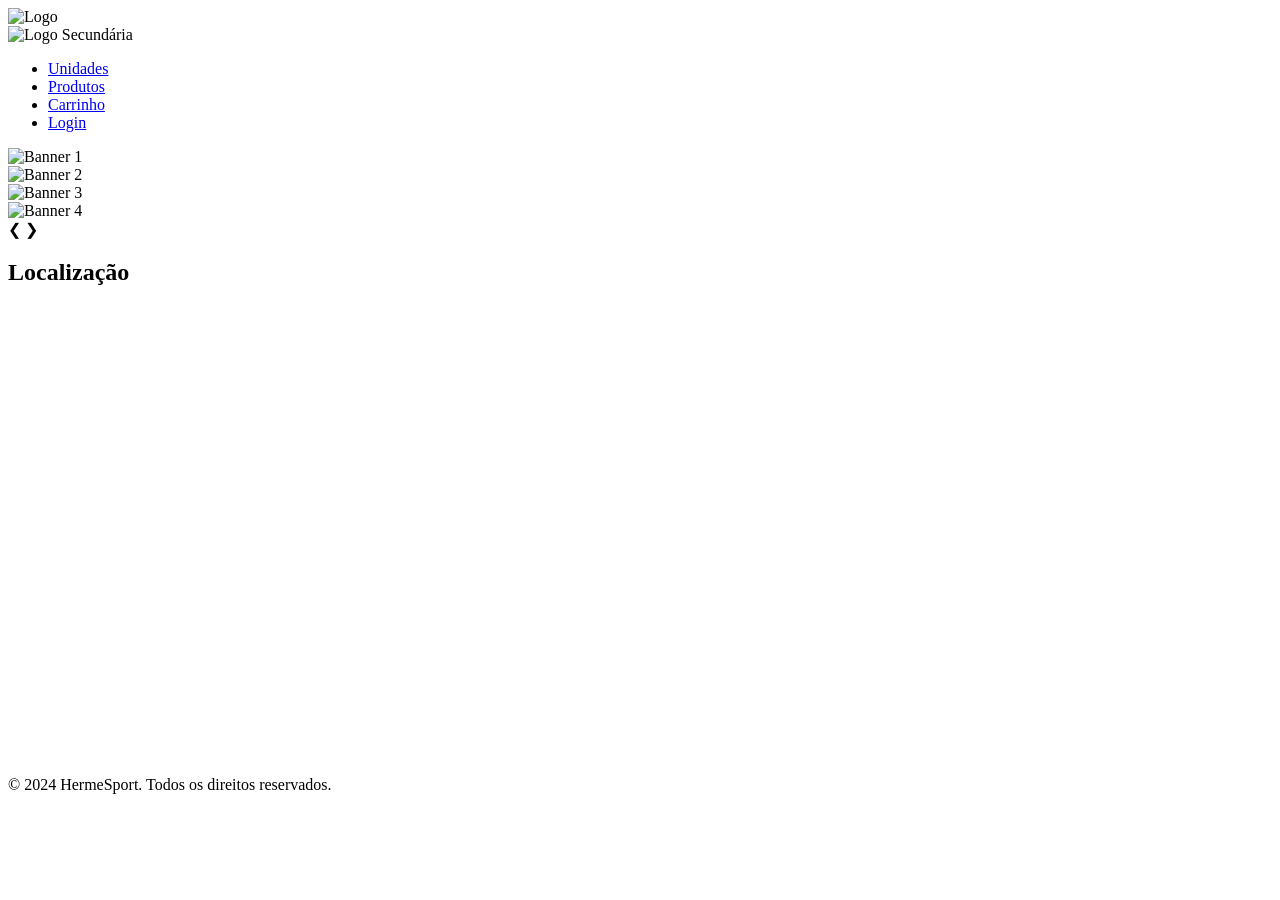
==== HS/src/HTML/Index.html @ 457bb392 "Adicionando a pasta HS com o projeto" ====
<!DOCTYPE html>
<html lang="pt-BR">
<head>
    <meta charset="UTF-8">
    <meta name="viewport" content="width=device-width, initial-scale=1.0">
    <link rel="stylesheet" href="/src/CSS/reset.css">
    <link rel="stylesheet" href="/src/CSS/estilo.css">
    <link rel="stylesheet" href="/src/CSS/scroolbar.css">
    <link rel="stylesheet" href="https://fonts.googleapis.com/css2?family=Bebas+Neue&display=swap">
    <title>HermeSport</title>
</head>
<body>

    <!-- Cabeçalho -->
    <header>
        <img class="logo1" src="/img/logo1.png" alt="Logo">
    </header>

    <!-- Navegação -->
    <nav>
        <div class="nav-menu-container">
            <img class="logo2" src="/img/logo2.png" alt="Logo Secundária"> <!-- Logo alinhada à esquerda -->
            <ul id="navMenu">
                <li class="nav-item"><a href="/src/HTML/Unidades.html">Unidades</a></li>
                <li class="nav-item"><a href="/src/HTML/Produtos.html">Produtos</a></li>
                <li class="nav-item"><a href="/src/HTML/Carrinho.html">Carrinho</a></li>
                <li class="nav-item"><a href="#">Login</a></li>
            </ul>
        </div>
    </nav>

    <!-- Corpo do site -->
    <div class="content-wrapper">
        <main>
            <div class="slides-container">
                <div class="slides fade">
                    <img src="/img/banner1.png" alt="Banner 1">
                </div>
                <div class="slides fade">
                    <img src="/img/banner2.png" alt="Banner 2">
                </div>
                <div class="slides fade">
                    <img src="/img/banner3.png" alt="Banner 3">
                </div>
                <div class="slides fade">
                    <img src="/img/banner4.png" alt="Banner 4">
                </div>

                <!-- Botões -->
                <a class="prev" onclick="plusSlides(-1)">&#10094;</a>
                <a class="next" onclick="plusSlides(1)">&#10095;</a>

                <!-- Pontos de navegação -->
                <div class="dots-container">
                    <span class="dot" onclick="currentSlide(1)"></span>
                    <span class="dot" onclick="currentSlide(2)"></span>
                    <span class="dot" onclick="currentSlide(3)"></span>
                    <span class="dot" onclick="currentSlide(4)"></span>
                </div>
            </div>
        </main>

        <aside>
            <h2>Localização</h2>
            <iframe src="https://www.google.com/maps/embed?pb=!4v1725133802936!6m8!1m7!1sJDPHdrcMEfsKT7jW0-WdeQ!2m2!1d-25.52917403424425!2d-48.51934607922977!3f139.09943845991688!4f-4.373112613536122!5f0.7820865974627469" width="600" height="450" style="border:0;" allowfullscreen="" loading="lazy" referrerpolicy="no-referrer-when-downgrade"></iframe>
        </aside>
    </div>

    <!-- Rodapé -->
    <footer>
        <p>© 2024 HermeSport. Todos os direitos reservados.</p>
    </footer>

    <script src="/src/JAVASCRIPT/carrossel.js"></script>

</body>
</html>
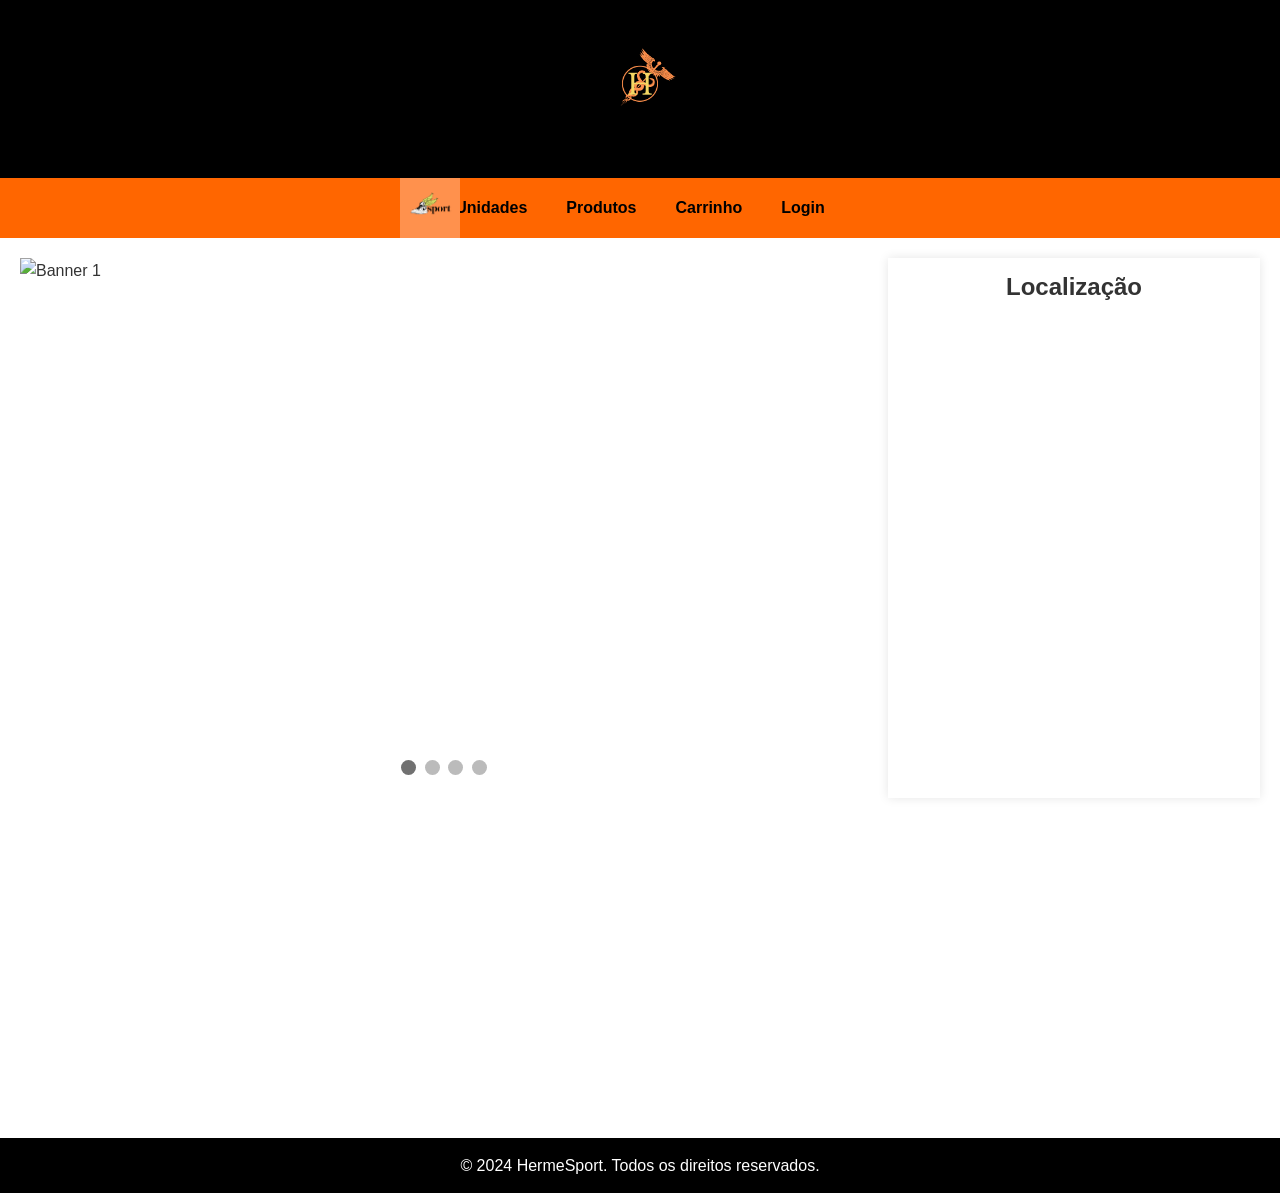
==== commit f2ca8316: "Adiciona novos arquivos de estilo e atualiza HTMLs" ====
--- a/HS/src/HTML/Index.html
+++ b/HS/src/HTML/Index.html
@@ -3,9 +3,9 @@
 <head>
     <meta charset="UTF-8">
     <meta name="viewport" content="width=device-width, initial-scale=1.0">
-    <link rel="stylesheet" href="/src/CSS/reset.css">
-    <link rel="stylesheet" href="/src/CSS/estilo.css">
-    <link rel="stylesheet" href="/src/CSS/scroolbar.css">
+    <link rel="stylesheet" href="/HS/src/CSS/reset.css">
+    <link rel="stylesheet" href="/HS/src/CSS/estilo.css">
+    <link rel="stylesheet" href="/HS/src/CSS/scroolbar.css">
     <link rel="stylesheet" href="https://fonts.googleapis.com/css2?family=Bebas+Neue&display=swap">
     <title>HermeSport</title>
 </head>
@@ -13,17 +13,17 @@
 
     <!-- Cabeçalho -->
     <header>
-        <img class="logo1" src="/img/logo1.png" alt="Logo">
+        <img class="logo1" src="/HS/img/logo1.png" alt="Logo">
     </header>
 
     <!-- Navegação -->
     <nav>
         <div class="nav-menu-container">
-            <img class="logo2" src="/img/logo2.png" alt="Logo Secundária"> <!-- Logo alinhada à esquerda -->
+            <img class="logo2" src="/HS/img/logo2.png" alt="Logo Secundária"> <!-- Logo alinhada à esquerda -->
             <ul id="navMenu">
-                <li class="nav-item"><a href="/src/HTML/Unidades.html">Unidades</a></li>
-                <li class="nav-item"><a href="/src/HTML/Produtos.html">Produtos</a></li>
-                <li class="nav-item"><a href="/src/HTML/Carrinho.html">Carrinho</a></li>
+                <li class="nav-item"><a href="/HS/src/HTML/Unidades.html">Unidades</a></li>
+                <li class="nav-item"><a href="/HS/src/HTML/Produtos.html">Produtos</a></li>
+                <li class="nav-item"><a href="/HS/src/HTML/Carrinho.html">Carrinho</a></li>
                 <li class="nav-item"><a href="#">Login</a></li>
             </ul>
         </div>
@@ -34,16 +34,16 @@
         <main>
             <div class="slides-container">
                 <div class="slides fade">
-                    <img src="/img/banner1.png" alt="Banner 1">
+                    <img src="/HS/img/banner1.png" alt="Banner 1">
                 </div>
                 <div class="slides fade">
-                    <img src="/img/banner2.png" alt="Banner 2">
+                    <img src="/HS/img/banner2.png" alt="Banner 2">
                 </div>
                 <div class="slides fade">
-                    <img src="/img/banner3.png" alt="Banner 3">
+                    <img src="/HS/img/banner3.png" alt="Banner 3">
                 </div>
                 <div class="slides fade">
-                    <img src="/img/banner4.png" alt="Banner 4">
+                    <img src="/HS/img/banner4.png" alt="Banner 4">
                 </div>
 
                 <!-- Botões -->
@@ -71,7 +71,7 @@
         <p>© 2024 HermeSport. Todos os direitos reservados.</p>
     </footer>
 
-    <script src="/src/JAVASCRIPT/carrossel.js"></script>
+    <script src="/HS/src/JAVASCRIPT/carrossel.js"></script>
 
 </body>
 </html>
--- a/HS/src/CSS/estilo.css
+++ b/HS/src/CSS/estilo.css
@@ -0,0 +1,262 @@
+/* Reset básico */
+* {
+    margin: 0;
+    padding: 0;
+    box-sizing: border-box;
+}
+
+body {
+    font-family: 'Bebas Neue', sans-serif; /* Adicione fontes fallback */
+    line-height: 1.6;
+    color: #333;
+    overflow-x: hidden; /* Evita rolagem horizontal indesejada */
+}
+
+/* Estilo do Cabeçalho */
+header {
+    background-color: black; /* Fundo preto para o header */
+    padding: 10px;
+    text-align: center;
+}
+
+.logo1 {
+    max-width: 150px; /* Tamanho fixo para o logo principal */
+    height: auto;
+}
+
+/* Estilo da Navegação */
+nav {
+    background-color: #ff6600; /* Fundo laranja */
+    color: #fff;
+    padding: 5px 15px; /* Reduzido para ocupar menos espaço */
+    display: flex;
+    align-items: center;
+    position: relative;
+    height: 60px; /* Altura definida para manter uma proporção menor */
+}
+
+/* Logo secundário no lado esquerdo do menu */
+.logo2 {
+    position: absolute; /* Posição absoluta para fixar no canto */
+    left: 400px; /* Ajusta para o canto esquerdo */
+    top: 50%; /* Centraliza verticalmente */
+    transform: translateY(-50%); /* Ajusta para o centro vertical */
+    max-width: 60px; /* Reduz tamanho do logo secundário */
+    height: auto;
+}
+
+/* Itens de navegação */
+.nav-item {
+    display: flex;
+    align-items: center; /* Alinha verticalmente os itens */
+}
+
+/* Contêiner do Menu de Navegação */
+.nav-menu-container {
+    display: flex;
+    align-items: center;
+    justify-content: center; /* Centraliza o menu */
+    flex: 1;
+}
+
+/* Menu de Navegação */
+#navMenu {
+    list-style: none;
+    display: flex;
+    align-items: center;
+    margin: 0;
+    padding-left: 0;
+    gap: 15px; /* Espaçamento aumentado entre os itens */
+}
+
+#navMenu li {
+    margin: 0;
+}
+
+#navMenu a {
+    color: #000000;
+    text-decoration: none;
+    font-weight: 700;
+    font-size: 16px; /* Aumenta o tamanho da fonte */
+    padding: 8px 12px; /* Adiciona um pouco de espaço ao redor do texto */
+    transition: transform 0.3s ease, color 0.3s ease; /* Adiciona transição para animação */
+}
+
+#navMenu a:hover {
+    transform: scale(1.1); /* Aumenta ligeiramente o tamanho ao passar o mouse */
+    color: #f0e68c; /* Altera a cor ao passar o mouse */
+}
+
+
+/* Botões para abrir e fechar o menu (visível em dispositivos móveis) */
+.open, .close {
+    display: none;
+}
+
+/* Ajustes para a navegação em dispositivos móveis */
+@media (max-width: 992px) {
+    nav {
+        padding: 5px;
+        flex-direction: column;
+        align-items: flex-start;
+    }
+
+    .nav-menu-container {
+        display: none; /* Oculta o contêiner do menu em dispositivos móveis */
+    }
+
+    #navMenu {
+        display: none;
+        flex-direction: column;
+        align-items: center;
+        position: absolute;
+        top: 50px;
+        right: 0;
+        background-color: #ff6600; /* Fundo laranja */
+        width: 100%;
+        z-index: 1000;
+    }
+
+    #navMenu.active {
+        display: flex;
+    }
+
+    #navMenu li {
+        margin: 10px 0;
+    }
+
+    .open, .close {
+        display: block;
+        position: absolute;
+        top: 10px;
+        right: 10px;
+        cursor: pointer;
+        z-index: 1001;
+    }
+}
+
+/* Corpo do site */
+.content-wrapper {
+    display: flex;
+    justify-content: center;
+    align-items: stretch;
+    height: 100vh; /* Ajusta a altura para preencher a viewport */
+    padding: 20px; /* Adiciona um pouco de padding */
+    gap: 20px; /* Espaço entre o main e o aside */
+}
+
+/* Seção principal */
+main {
+    flex: 2; /* Garante que ocupe mais espaço que o aside */
+    display: flex;
+    flex-direction: column;
+    position: relative;
+    overflow: hidden;
+    max-width: 70%; /* Ajuste a largura máxima conforme necessário */
+}
+
+.slides-container {
+    position: relative;
+    width: 100%;
+    height: 60vh; /* Ajusta a altura dos banners */
+    overflow: hidden;
+}
+
+.slides {
+    display: none;
+    position: relative;
+    width: 100%;
+    height: 100%;
+}
+
+.slides img {
+    width: 100%;
+    height: 100%;
+    object-fit: cover; /* Ajusta a imagem para cobrir toda a área do slide sem distorcer */
+}
+
+/* Botões de navegação para os slides */
+.prev, .next {
+    cursor: pointer;
+    position: absolute;
+    top: 50%;
+    width: auto;
+    padding: 16px;
+    margin-top: -22px;
+    color: white;
+    font-weight: bold;
+    font-size: 18px;
+    transition: 0.6s ease;
+    border-radius: 0 3px 3px 0;
+    user-select: none;
+}
+
+.next {
+    right: 0;
+    border-radius: 3px 0 0 3px;
+}
+
+.prev:hover, .next:hover {
+    background-color: rgba(0, 0, 0, 0.8);
+}
+
+/* Pontos dos slides */
+.dots-container {
+    text-align: center;
+    position: absolute;
+    bottom: 15px;
+    width: 100%;
+}
+
+.dot {
+    cursor: pointer;
+    height: 15px;
+    width: 15px;
+    margin: 0 2px;
+    background-color: #bbb;
+    border-radius: 50%;
+    display: inline-block;
+    transition: background-color 0.6s ease;
+}
+
+.dot:hover, .dot.active {
+    background-color: #717171;
+}
+
+/* Seção do Mapa */
+aside {
+    flex: 1; /* Garante que ocupe menos espaço que o main */
+    padding: 10px;
+    box-shadow: 0 0 10px rgba(0, 0, 0, 0.1); /* Opcional: adiciona uma sombra ao redor do mapa */
+    height: 60vh; /* Ajusta a altura do mapa para coincidir com a altura dos banners */
+    max-width: 30%; /* Ajuste a largura máxima conforme necessário */
+    text-align: center; /* Centraliza o conteúdo dentro do aside */
+}
+
+aside h2 {
+    margin-top: 0;
+}
+
+aside iframe {
+    width: 100%;
+    height: 100%;
+    border: 0;
+}
+
+/* Rodapé */
+footer {
+    background-color: black; /* Fundo preto para o footer */
+    padding: 15px;
+    text-align: center;
+    color: white; /* Texto em branco */
+}
+
+/* Links do rodapé */
+footer a {
+    color: white;
+    text-decoration: none;
+}
+
+footer a:hover {
+    text-decoration: underline;
+}
--- a/HS/src/CSS/scroolbar.css
+++ b/HS/src/CSS/scroolbar.css
@@ -0,0 +1,16 @@
+
+/* ===== Scrollbar CSS ===== */
+
+*::-webkit-scrollbar {
+    width: 12px;
+}
+
+*::-webkit-scrollbar-track {
+    background: #f1e9e9;
+}
+
+*::-webkit-scrollbar-thumb {
+    background-color: #582965;
+    border-radius: 10px;
+    border: 3px solid #ffffff;
+}
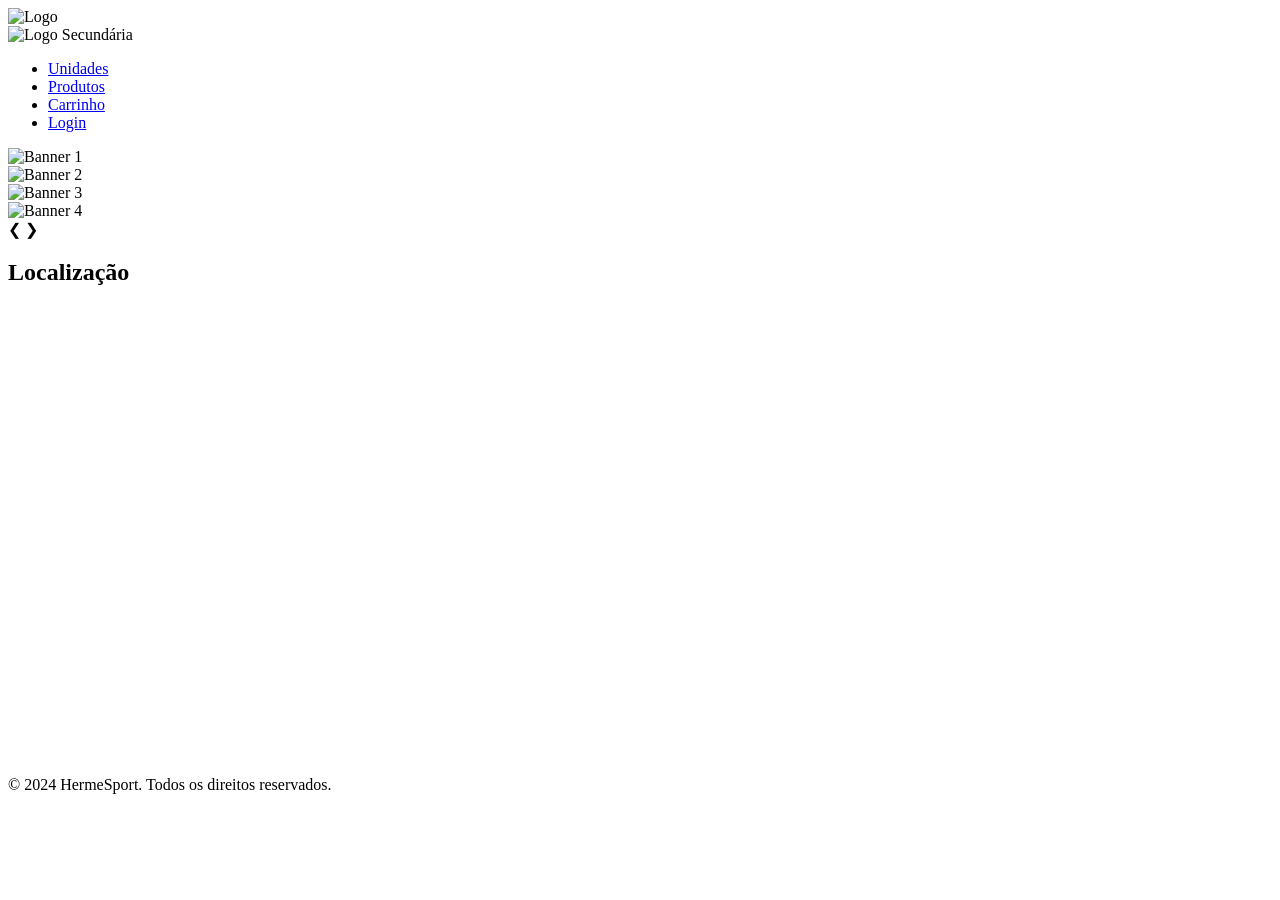
==== commit c7394089: "Add files via upload" ====
--- a/HS/src/HTML/Index.html
+++ b/HS/src/HTML/Index.html
@@ -3,9 +3,9 @@
 <head>
     <meta charset="UTF-8">
     <meta name="viewport" content="width=device-width, initial-scale=1.0">
-    <link rel="stylesheet" href="/HS/src/CSS/reset.css">
-    <link rel="stylesheet" href="/HS/src/CSS/estilo.css">
-    <link rel="stylesheet" href="/HS/src/CSS/scroolbar.css">
+    <link rel="stylesheet" href="/src/CSS/reset.css">
+    <link rel="stylesheet" href="/src/CSS/estilo.css">
+    <link rel="stylesheet" href="/src/CSS/scroolbar.css">
     <link rel="stylesheet" href="https://fonts.googleapis.com/css2?family=Bebas+Neue&display=swap">
     <title>HermeSport</title>
 </head>
@@ -13,17 +13,17 @@
 
     <!-- Cabeçalho -->
     <header>
-        <img class="logo1" src="/HS/img/logo1.png" alt="Logo">
+        <img class="logo1" src="/img/logo1.png" alt="Logo">
     </header>
 
     <!-- Navegação -->
     <nav>
         <div class="nav-menu-container">
-            <img class="logo2" src="/HS/img/logo2.png" alt="Logo Secundária"> <!-- Logo alinhada à esquerda -->
+            <img class="logo2" src="/img/logo2.png" alt="Logo Secundária"> <!-- Logo alinhada à esquerda -->
             <ul id="navMenu">
-                <li class="nav-item"><a href="/HS/src/HTML/Unidades.html">Unidades</a></li>
-                <li class="nav-item"><a href="/HS/src/HTML/Produtos.html">Produtos</a></li>
-                <li class="nav-item"><a href="/HS/src/HTML/Carrinho.html">Carrinho</a></li>
+                <li class="nav-item"><a href="/src/HTML/Unidades.html">Unidades</a></li>
+                <li class="nav-item"><a href="/src/HTML/Produtos.html">Produtos</a></li>
+                <li class="nav-item"><a href="/src/HTML/Carrinho.html">Carrinho</a></li>
                 <li class="nav-item"><a href="#">Login</a></li>
             </ul>
         </div>
@@ -34,16 +34,16 @@
         <main>
             <div class="slides-container">
                 <div class="slides fade">
-                    <img src="/HS/img/banner1.png" alt="Banner 1">
+                    <img src="/img/banner1.png" alt="Banner 1">
                 </div>
                 <div class="slides fade">
-                    <img src="/HS/img/banner2.png" alt="Banner 2">
+                    <img src="/img/banner2.png" alt="Banner 2">
                 </div>
                 <div class="slides fade">
-                    <img src="/HS/img/banner3.png" alt="Banner 3">
+                    <img src="/img/banner3.png" alt="Banner 3">
                 </div>
                 <div class="slides fade">
-                    <img src="/HS/img/banner4.png" alt="Banner 4">
+                    <img src="/img/banner4.png" alt="Banner 4">
                 </div>
 
                 <!-- Botões -->
@@ -71,7 +71,7 @@
         <p>© 2024 HermeSport. Todos os direitos reservados.</p>
     </footer>
 
-    <script src="/HS/src/JAVASCRIPT/carrossel.js"></script>
+    <script src="/src/JAVASCRIPT/carrossel.js"></script>
 
 </body>
 </html>
